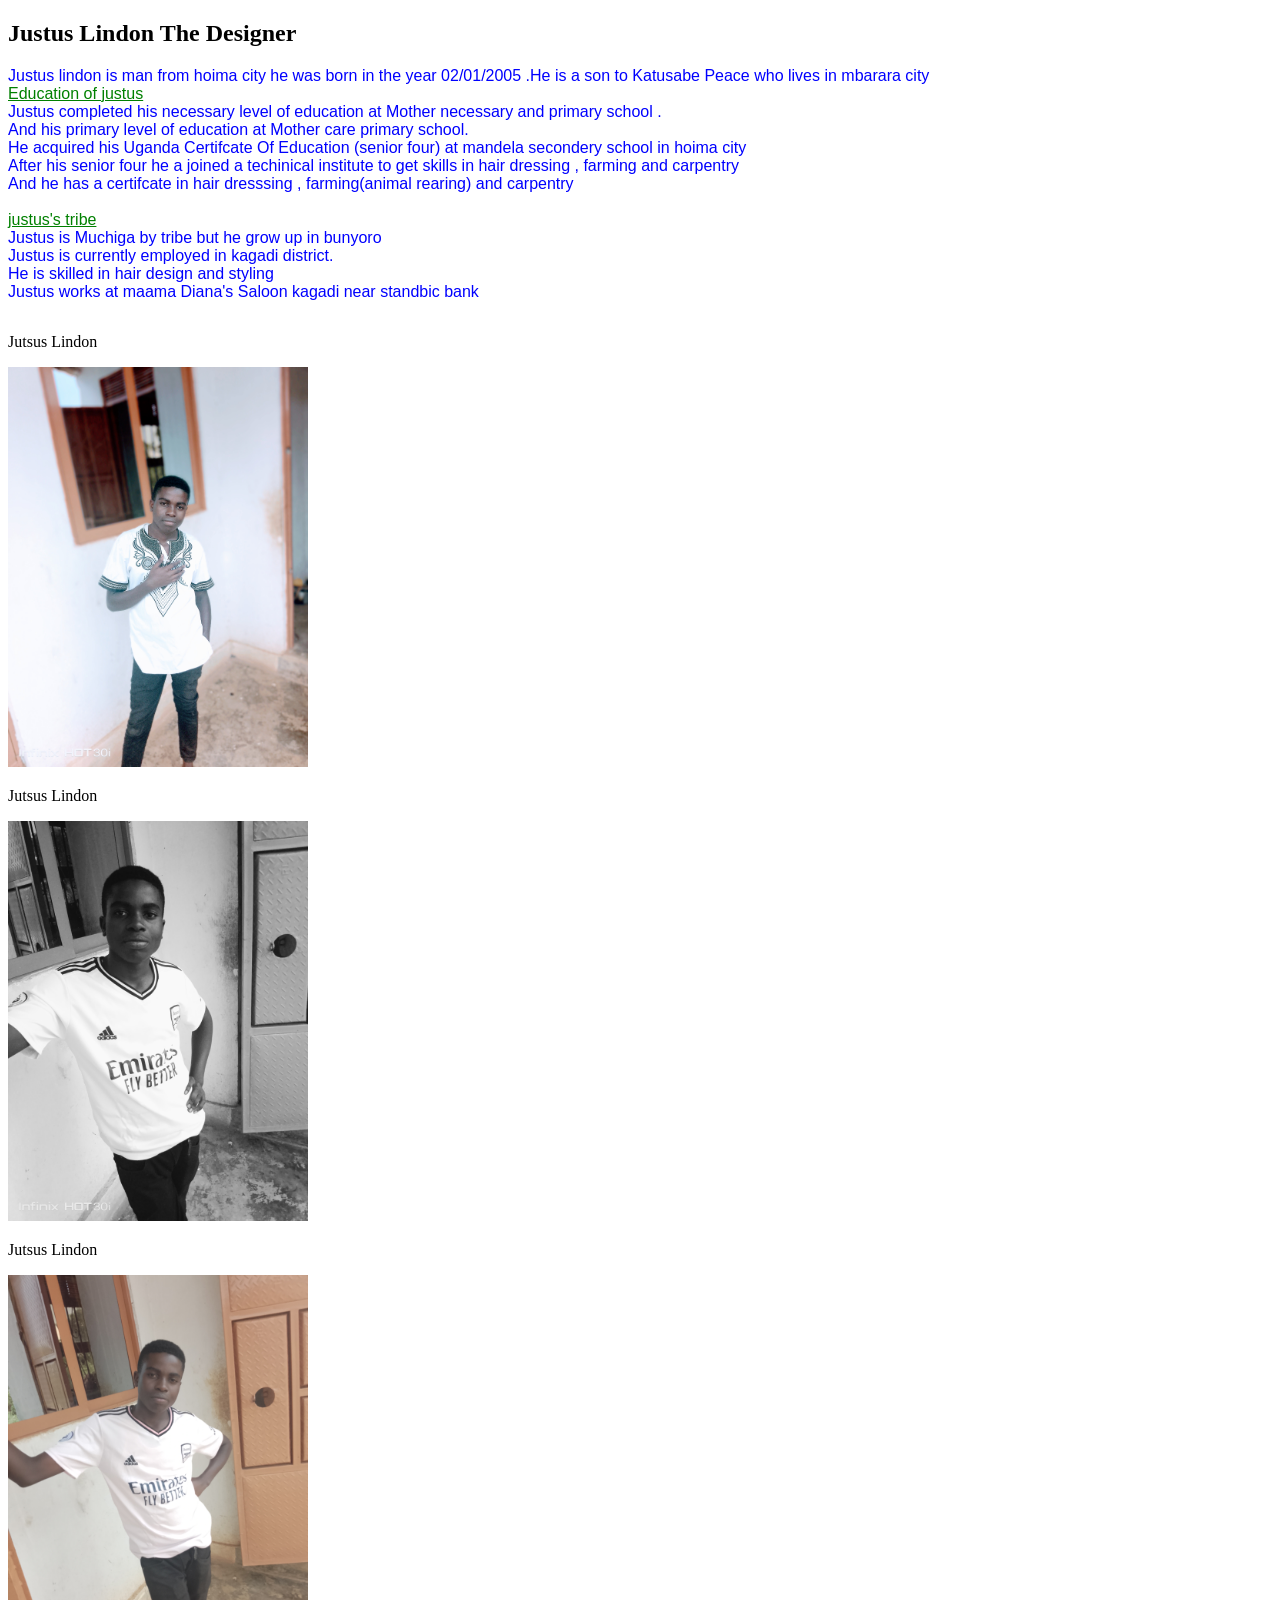
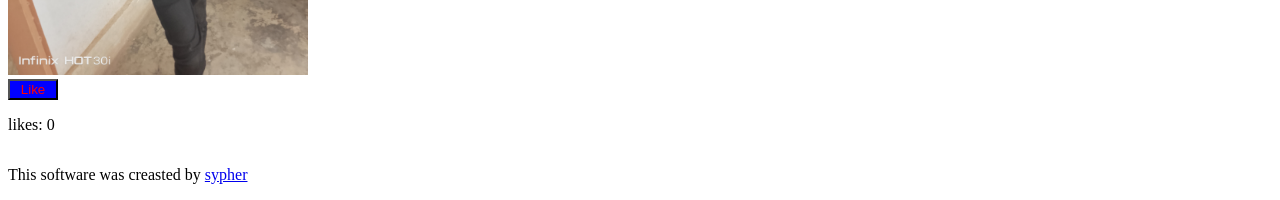
==== index.html @ d283e2e2 "Update index.html" ====
<!DOCTYPE html>

<html>
<head>
    <link rel="stylesheet" href="justus.css">
    <title>Justus lindon</title>
</head>
<body>

<h2>Justus Lindon The Designer</h2>
<p class="s2">
   Justus lindon is man from hoima city  he was born in the year 02/01/2005 .He is a son to Katusabe Peace who lives in mbarara city <br>
   <span class="s3">Education of justus</span><br>
   Justus completed his necessary level of education at Mother necessary and primary school .<br>
   And his primary level of education at Mother care primary school.<br>
   He acquired his Uganda Certifcate Of Education (senior four) at mandela secondery school in hoima city<br>
   After his senior four he a joined a techinical institute to get skills in hair dressing , farming and carpentry<br>
   And he has a certifcate in hair dresssing , farming(animal rearing) and carpentry<br>
   <br>
   <span class="s3">justus's tribe</span><br>
   Justus is Muchiga by tribe but he grow up in bunyoro <br>
   Justus is currently employed in kagadi district.<br>
   He is skilled in hair design and styling <br>
   Justus works at maama Diana's Saloon kagadi near standbic bank
</p>
<div class="image-div">
   <div>
      <p>Jutsus Lindon</p>
      <img src="IMAGES/justus5.jpg" title="justus lindon"  width="300">
   </div> 
   
   <div>
      <p>Jutsus Lindon</p>
      <img src="IMAGES/justus4.jpg" title="justus lindon"  width="300">
   </div>
   <div>
      <p>Jutsus Lindon</p>
      <img src="IMAGES/jutus6.jpg" title="justus lindon" width="300">
   </div>
   
   <button class="js-like-button button" onclick="like();">Like</button>
   <p class="js-likes">likes: 0</p>
</div>
<div class="author">
   <p>This software was creasted by <a href="sypher%20pro.html/">sypher</a></p>
   
</div>
<script>
  
   //localStorage.setItem('likes' JSON.stringfy(likes));
   function like(){
       let likes = 0;
       document.querySelector('.js-likes').innerHTML= `Likes: ${likes}`;
       const buttonElement = document.querySelector('.js-like-button');
      let buttonText = document.querySelector('.js-like-button').innerHTML;
      document.querySelector('.js-likes').innerHTML= `Likes: ${likes}`;
      if (buttonText ==='Like'){
         likes = likes + 1;
         document.querySelector('.js-like-button').innerHTML='Liked';
         document.querySelector('.js-likes').innerHTML= `Likes: ${likes}`;
         buttonElement.classList.add('liked');
         
      }else{
         likes = likes - 1;
         document.querySelector('.js-like-button').innerHTML='Like';
         document.querySelector('.js-likes').innerHTML= `Likes: ${likes}`;
      }
      if (likes=== -1){
         likes = 0;
         document.querySelector('.js-likes').innerHTML= `Likes: ${likes}`;
      }
      console.log(likes);
      console.log(buttonText);
   }
</script>
</body>
</html>
---- justus.css ----
h2{
  color: black;
  font-family: rod;
  font-weight: bolder;
  cursor: pointer;
}
.image-div{
  display: flex;
 justify-content: space-between;
 flex-direction: column;
}
.s2{
  color: blue;
  font-family: sans-serif;
}
.s3{
  color: green;
  text-decoration: underline;
}
.liked{
  color: blue;
  background: white;
  border-radius: 20px;
  width: 50px;
}
.js-like-button{
  width: 50px;
  background-color: blue;
  color: red;
}
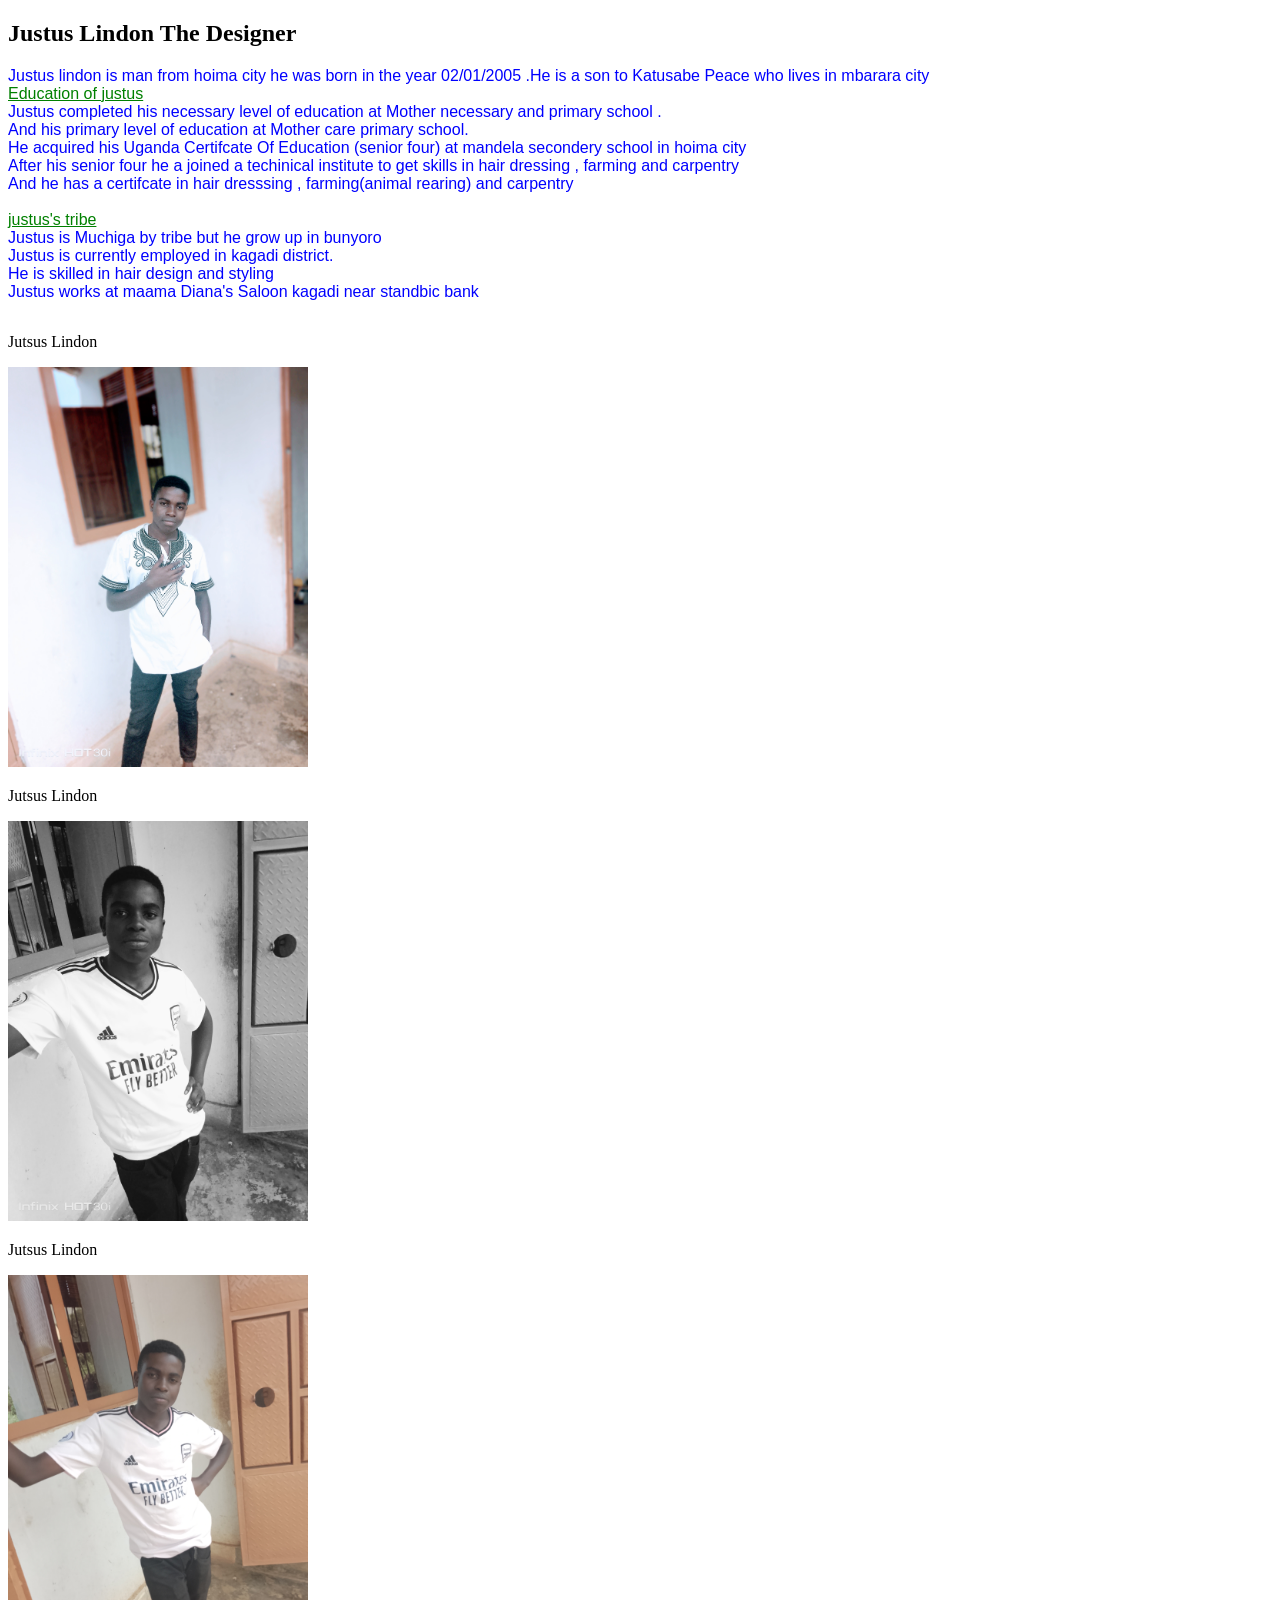
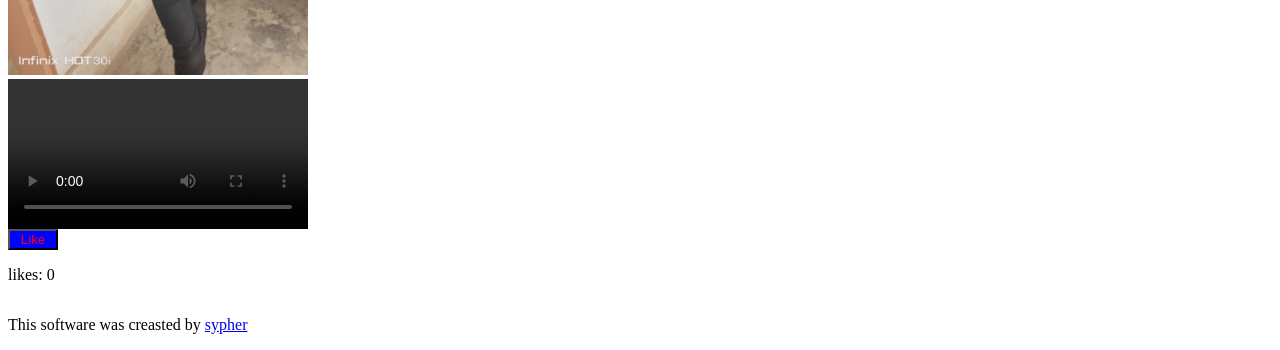
==== commit 80de966a: "Update index.html" ====
--- a/index.html
+++ b/index.html
@@ -37,7 +37,7 @@
       <p>Jutsus Lindon</p>
       <img src="IMAGES/jutus6.jpg" title="justus lindon" width="300">
    </div>
-   
+   <video src="IMAGES/SPARKLES SALON UGANDA - NATURAL TWISTS WITH EXTENSION (Full Plaiting Process).mp4"controls width="300"></video>
    <button class="js-like-button button" onclick="like();">Like</button>
    <p class="js-likes">likes: 0</p>
 </div>
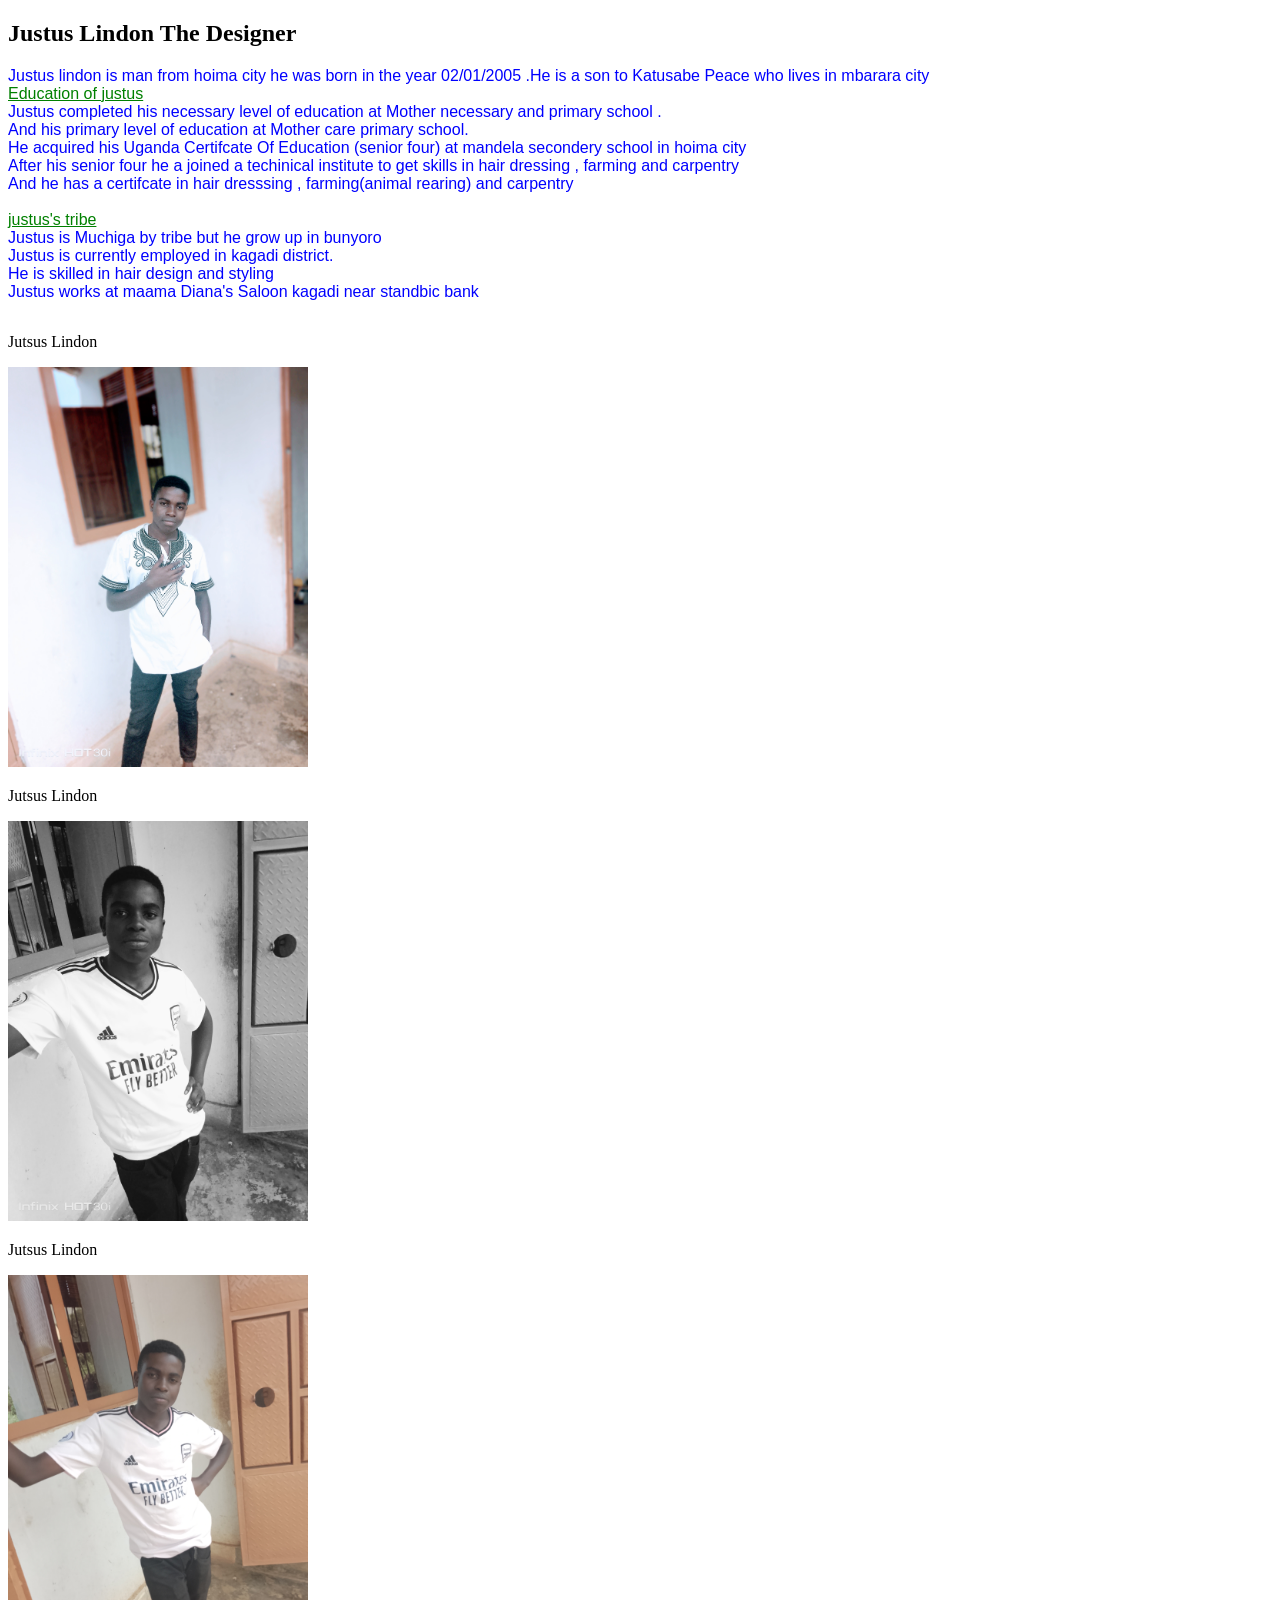
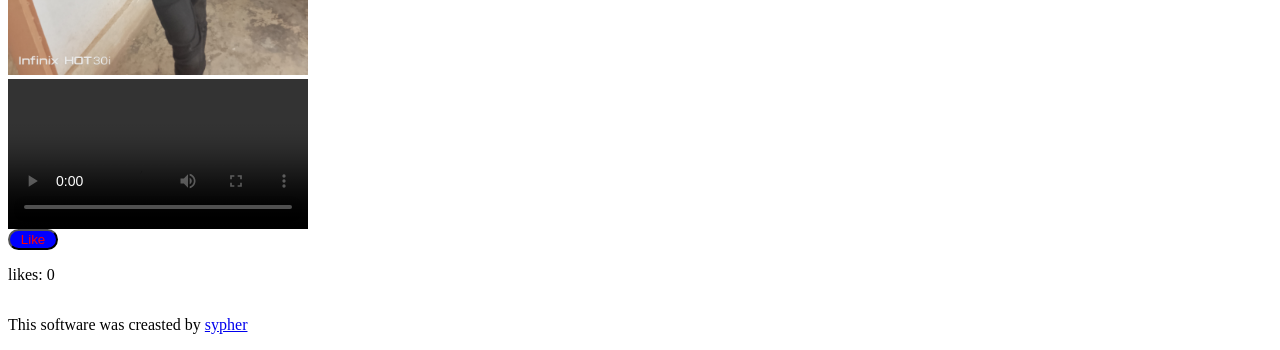
==== commit 7ae05059: "Update index.html" ====
--- a/index.html
+++ b/index.html
@@ -4,6 +4,7 @@
 <head>
     <link rel="stylesheet" href="justus.css">
     <title>Justus lindon</title>
+    <link rel="icon" type="image/x-icon" href="/IMAGES/justus5.jpg">
 </head>
 <body>
 
--- a/justus.css
+++ b/justus.css
@@ -27,4 +27,5 @@
   width: 50px;
   background-color: blue;
   color: red;
+  border-radius: 20px;
 }
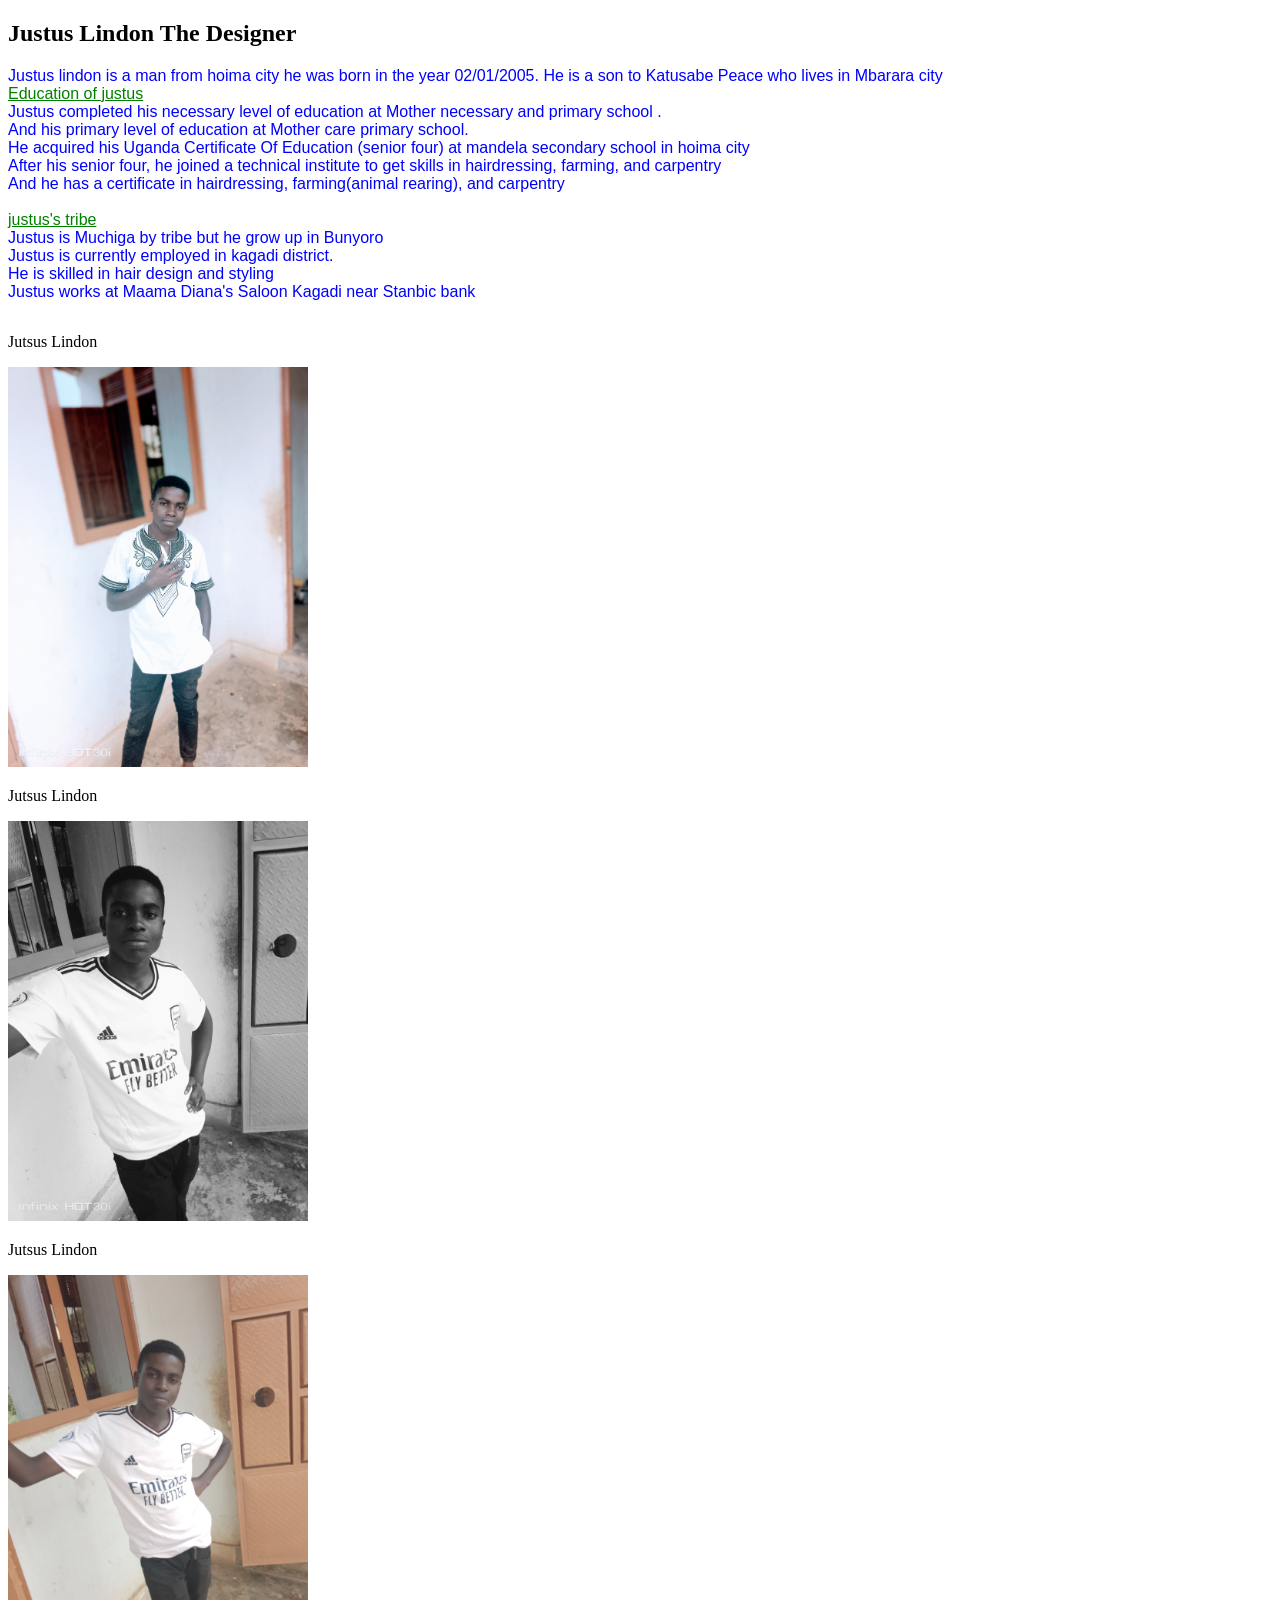
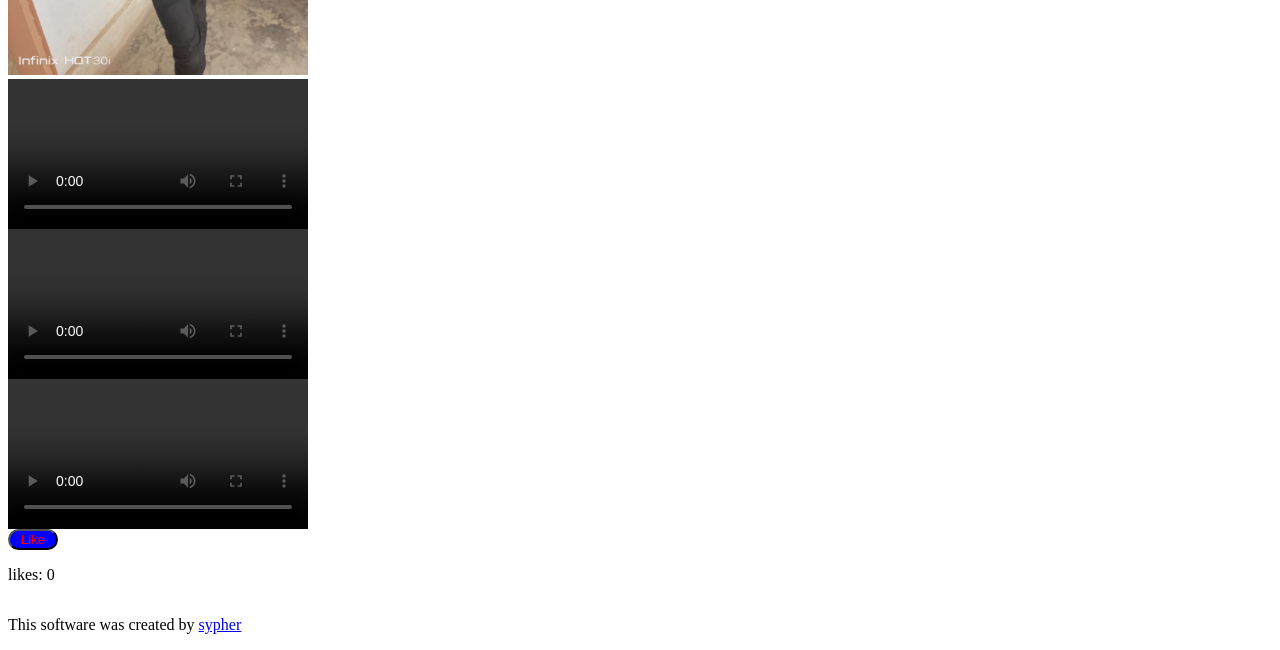
==== commit 5d607b5f: "Update index.html" ====
--- a/index.html
+++ b/index.html
@@ -4,25 +4,25 @@
 <head>
     <link rel="stylesheet" href="justus.css">
     <title>Justus lindon</title>
-    <link rel="icon" type="image/x-icon" href="/IMAGES/justus5.jpg">
+    <link rel="icon" type="image/x-icon" href="IMAGES/justus5.jpg">
 </head>
 <body>
 
 <h2>Justus Lindon The Designer</h2>
 <p class="s2">
-   Justus lindon is man from hoima city  he was born in the year 02/01/2005 .He is a son to Katusabe Peace who lives in mbarara city <br>
+   Justus lindon is a man from hoima city  he was born in the year 02/01/2005. He is a son to Katusabe Peace who lives in Mbarara city <br>
    <span class="s3">Education of justus</span><br>
    Justus completed his necessary level of education at Mother necessary and primary school .<br>
    And his primary level of education at Mother care primary school.<br>
-   He acquired his Uganda Certifcate Of Education (senior four) at mandela secondery school in hoima city<br>
-   After his senior four he a joined a techinical institute to get skills in hair dressing , farming and carpentry<br>
-   And he has a certifcate in hair dresssing , farming(animal rearing) and carpentry<br>
+   He acquired his Uganda Certificate Of Education (senior four) at mandela secondary school in hoima city<br>
+   After his senior four, he joined a technical institute to get skills in hairdressing, farming, and carpentry<br>
+   And he has a certificate in hairdressing, farming(animal rearing), and carpentry<br>
    <br>
    <span class="s3">justus's tribe</span><br>
-   Justus is Muchiga by tribe but he grow up in bunyoro <br>
+   Justus is Muchiga by tribe but he grow up in Bunyoro <br>
    Justus is currently employed in kagadi district.<br>
    He is skilled in hair design and styling <br>
-   Justus works at maama Diana's Saloon kagadi near standbic bank
+   Justus works at Maama Diana's Saloon Kagadi near Stanbic bank
 </p>
 <div class="image-div">
    <div>
@@ -39,11 +39,13 @@
       <img src="IMAGES/jutus6.jpg" title="justus lindon" width="300">
    </div>
    <video src="IMAGES/SPARKLES SALON UGANDA - NATURAL TWISTS WITH EXTENSION (Full Plaiting Process).mp4"controls width="300"></video>
+    <video src="IMAGES/SPARKLES SALON UGANDA - NATURAL TWISTS WITH EXTENSION (Full Plaiting Process).mp4"controls width="300"></video>
+    <video src="IMAGES/SPARKLES SALON UGANDA - NATURAL TWISTS WITH EXTENSION (Full Plaiting Process).mp4"controls width="300"></video>
    <button class="js-like-button button" onclick="like();">Like</button>
    <p class="js-likes">likes: 0</p>
 </div>
 <div class="author">
-   <p>This software was creasted by <a href="sypher%20pro.html/">sypher</a></p>
+   <p>This software was created by <a href="sypher%20pro.html/">sypher</a></p>
    
 </div>
 <script>
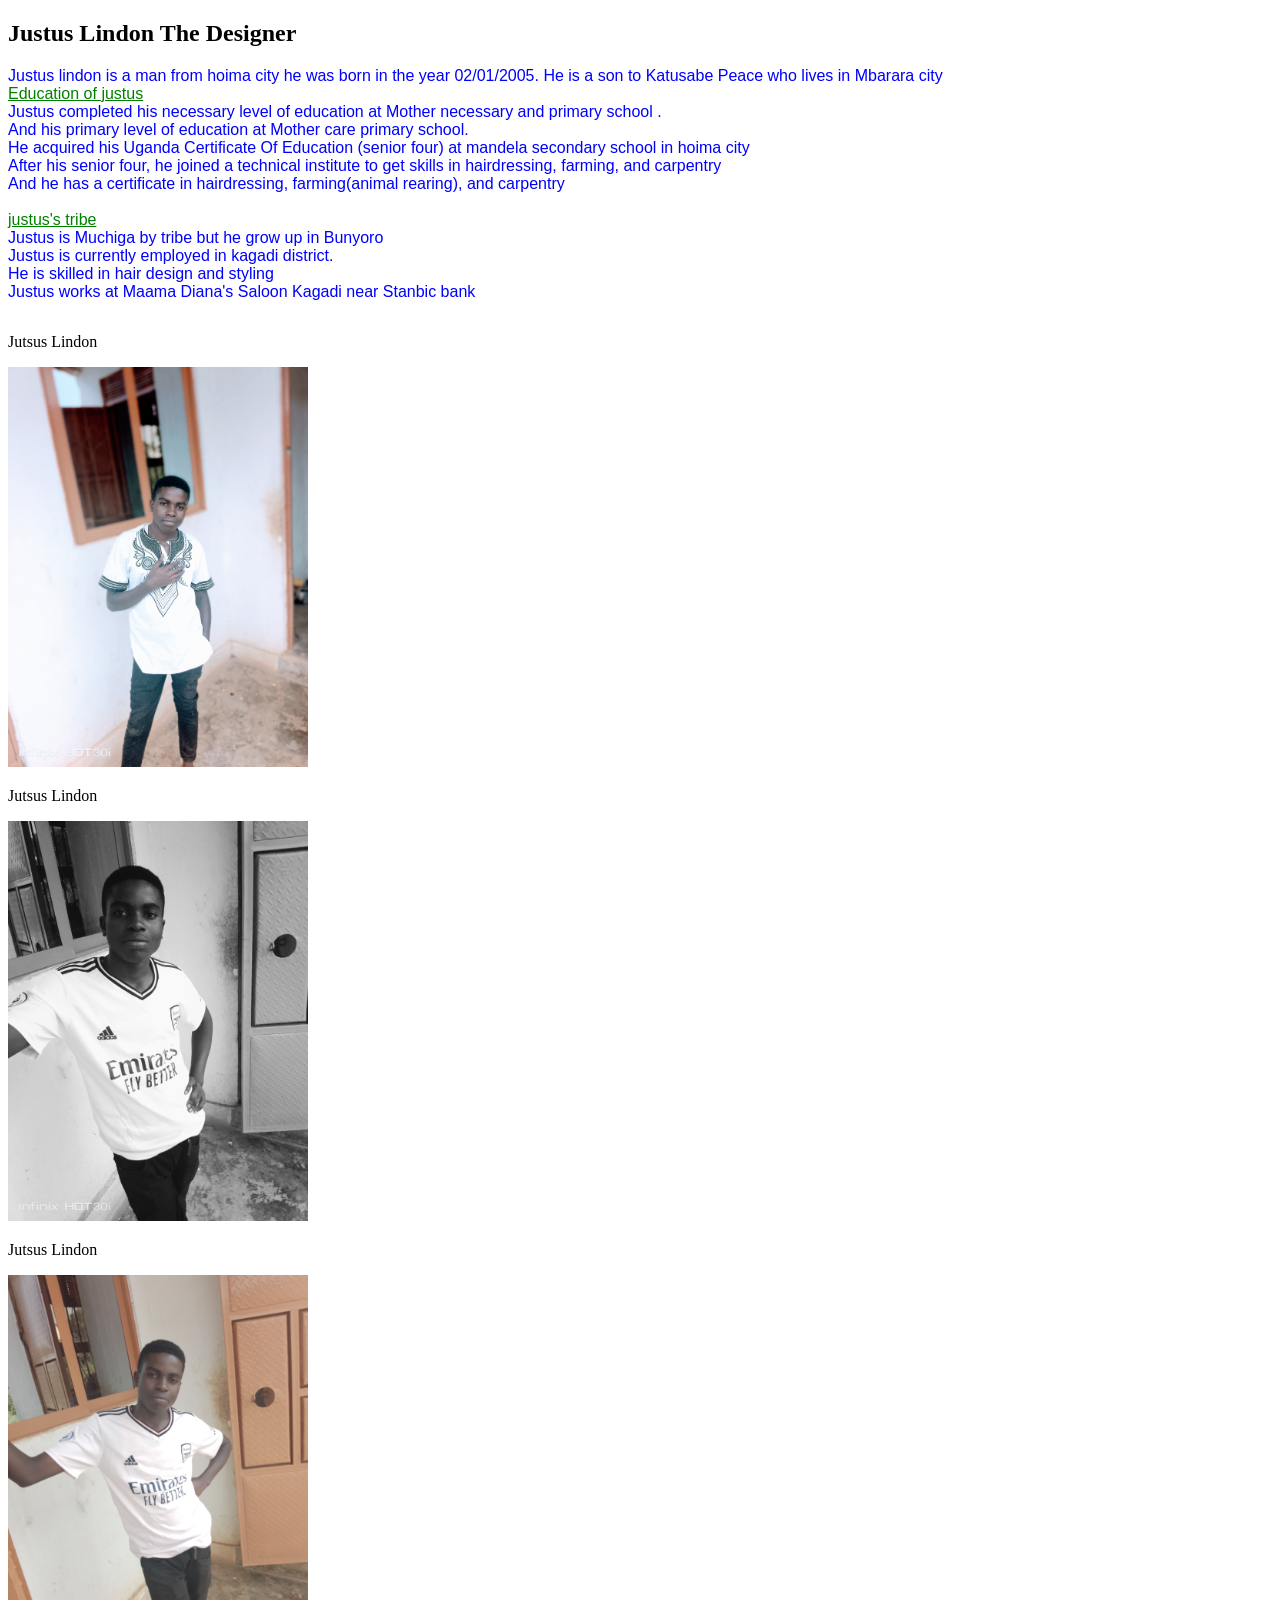
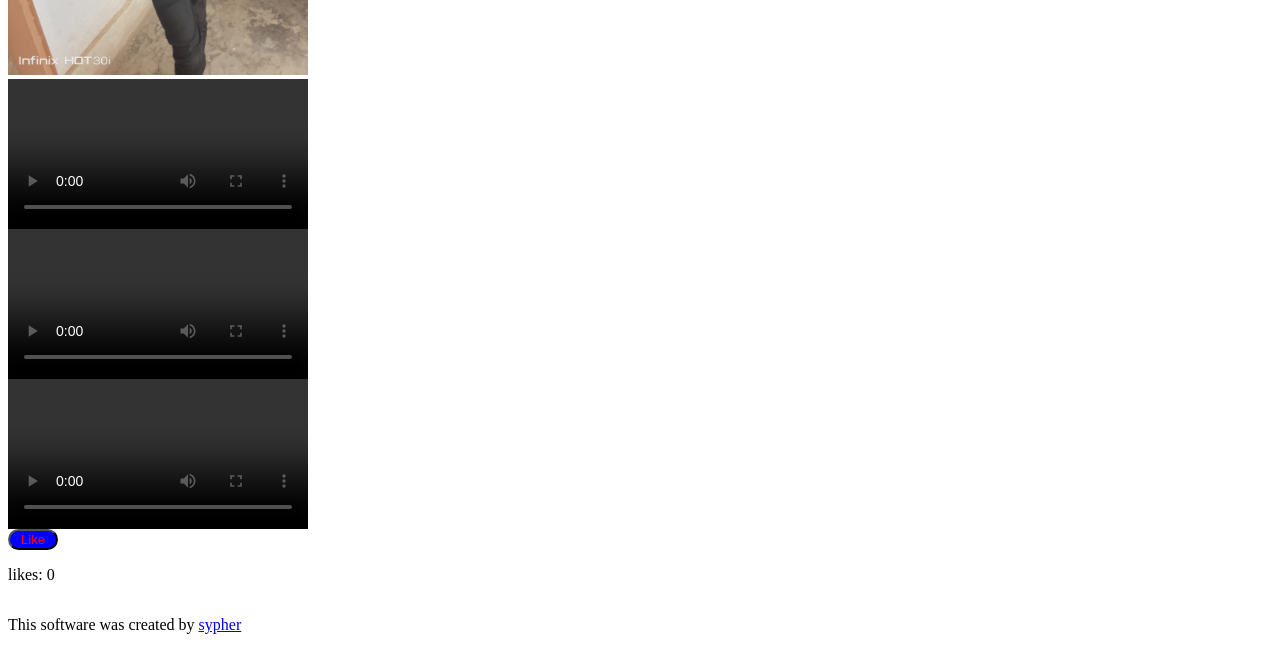
==== commit 0f3bc8e9: "Update index.html" ====
--- a/index.html
+++ b/index.html
@@ -39,7 +39,7 @@
       <img src="IMAGES/jutus6.jpg" title="justus lindon" width="300">
    </div>
    <video src="IMAGES/SPARKLES SALON UGANDA - NATURAL TWISTS WITH EXTENSION (Full Plaiting Process).mp4"controls width="300"></video>
-    <video src="IMAGES/SPARKLES SALON UGANDA - NATURAL TWISTS WITH EXTENSION (Full Plaiting Process).mp4"controls width="300"></video>
+    <video src="IMAGES/2022 Knotless braids protective hairstyles.mp4"controls width="300"></video>
     <video src="IMAGES/SPARKLES SALON UGANDA - NATURAL TWISTS WITH EXTENSION (Full Plaiting Process).mp4"controls width="300"></video>
    <button class="js-like-button button" onclick="like();">Like</button>
    <p class="js-likes">likes: 0</p>
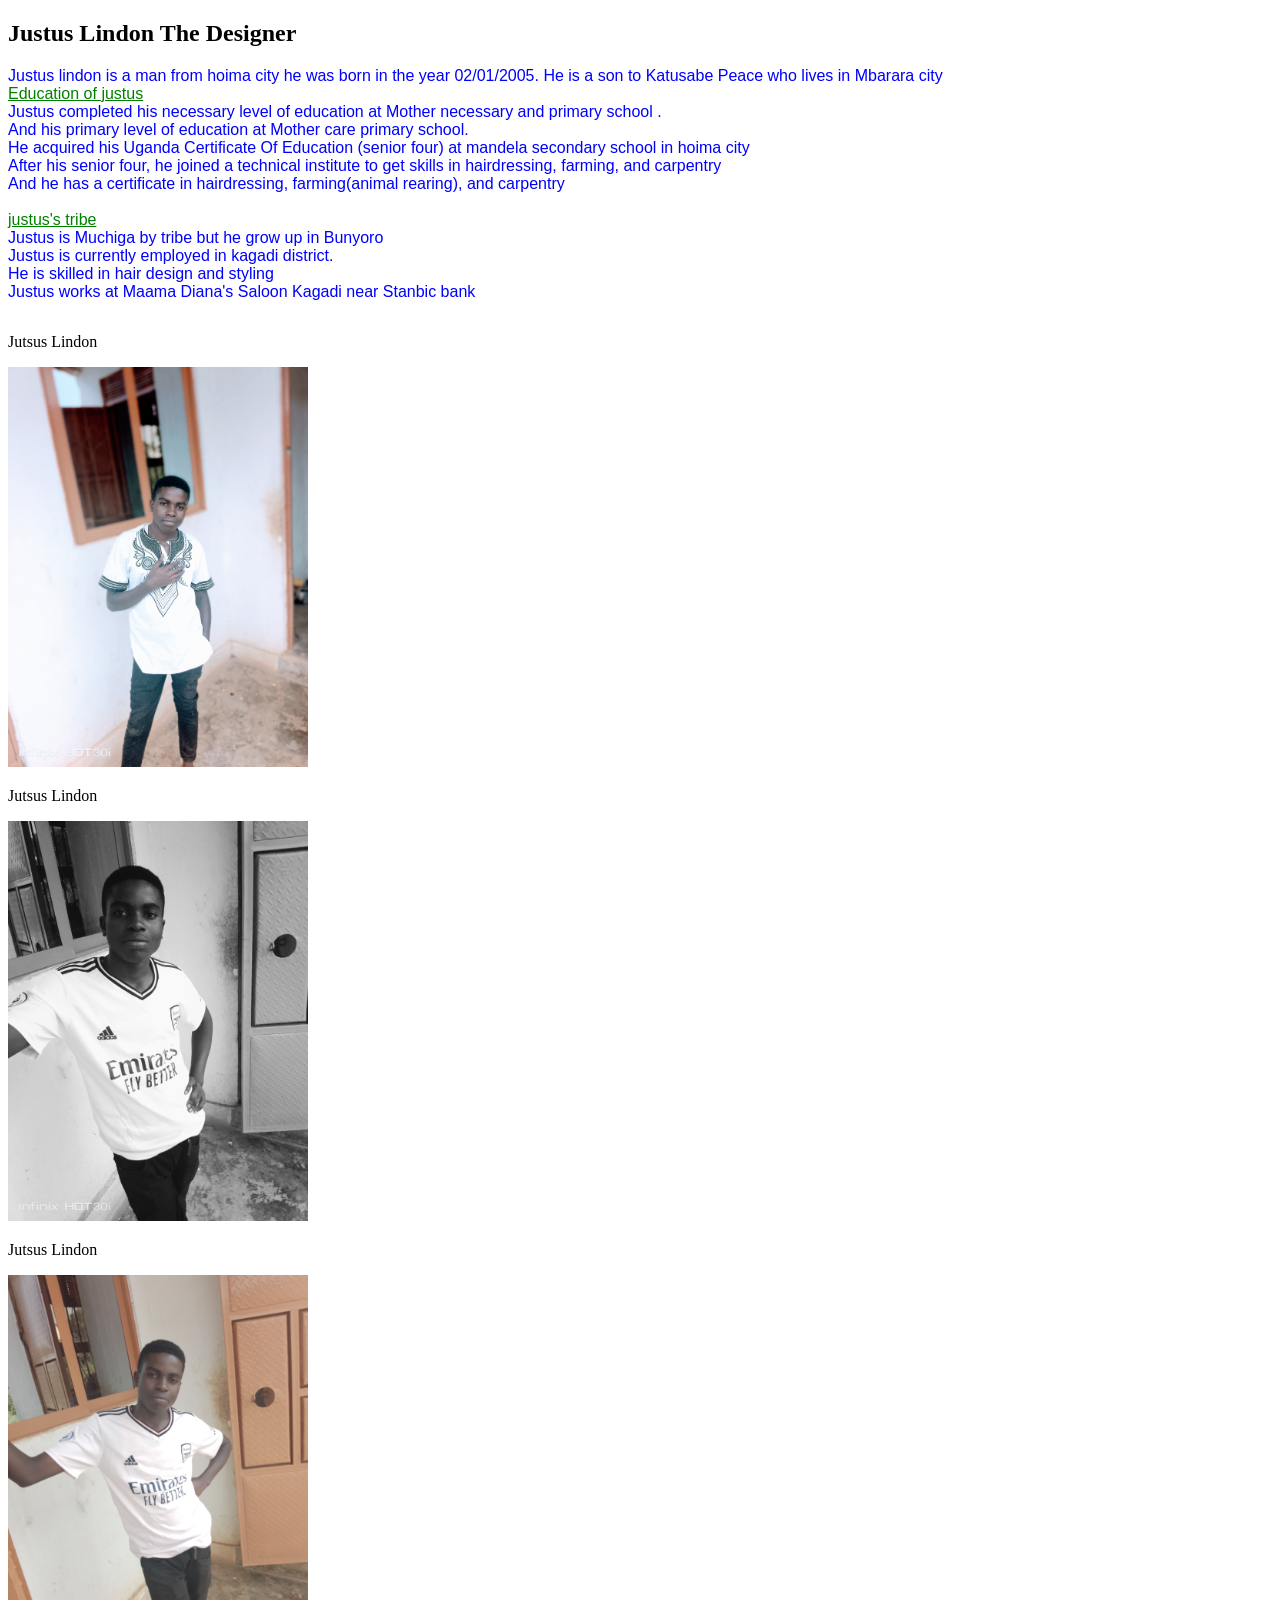
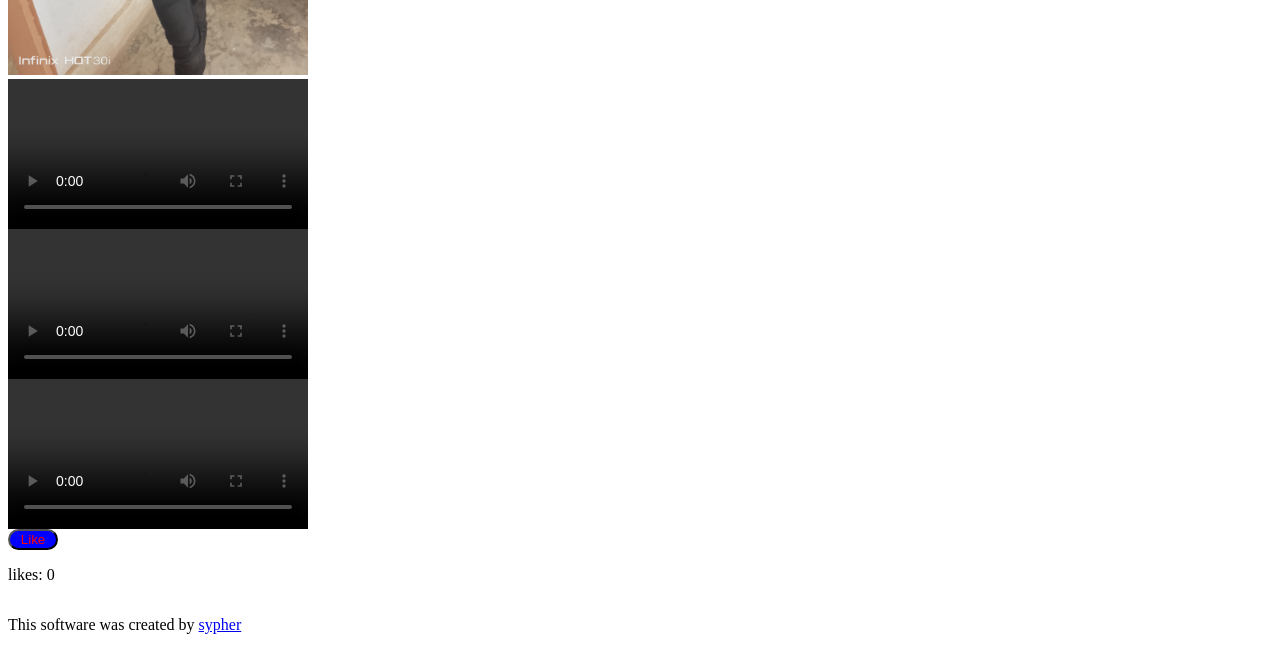
==== commit 429ff24b: "Update index.html" ====
--- a/index.html
+++ b/index.html
@@ -40,7 +40,7 @@
    </div>
    <video src="IMAGES/SPARKLES SALON UGANDA - NATURAL TWISTS WITH EXTENSION (Full Plaiting Process).mp4"controls width="300"></video>
     <video src="IMAGES/2022 Knotless braids protective hairstyles.mp4"controls width="300"></video>
-    <video src="IMAGES/SPARKLES SALON UGANDA - NATURAL TWISTS WITH EXTENSION (Full Plaiting Process).mp4"controls width="300"></video>
+    <video src="IMAGES/curly crochet hairstyle.mp4"controls width="300"></video>
    <button class="js-like-button button" onclick="like();">Like</button>
    <p class="js-likes">likes: 0</p>
 </div>
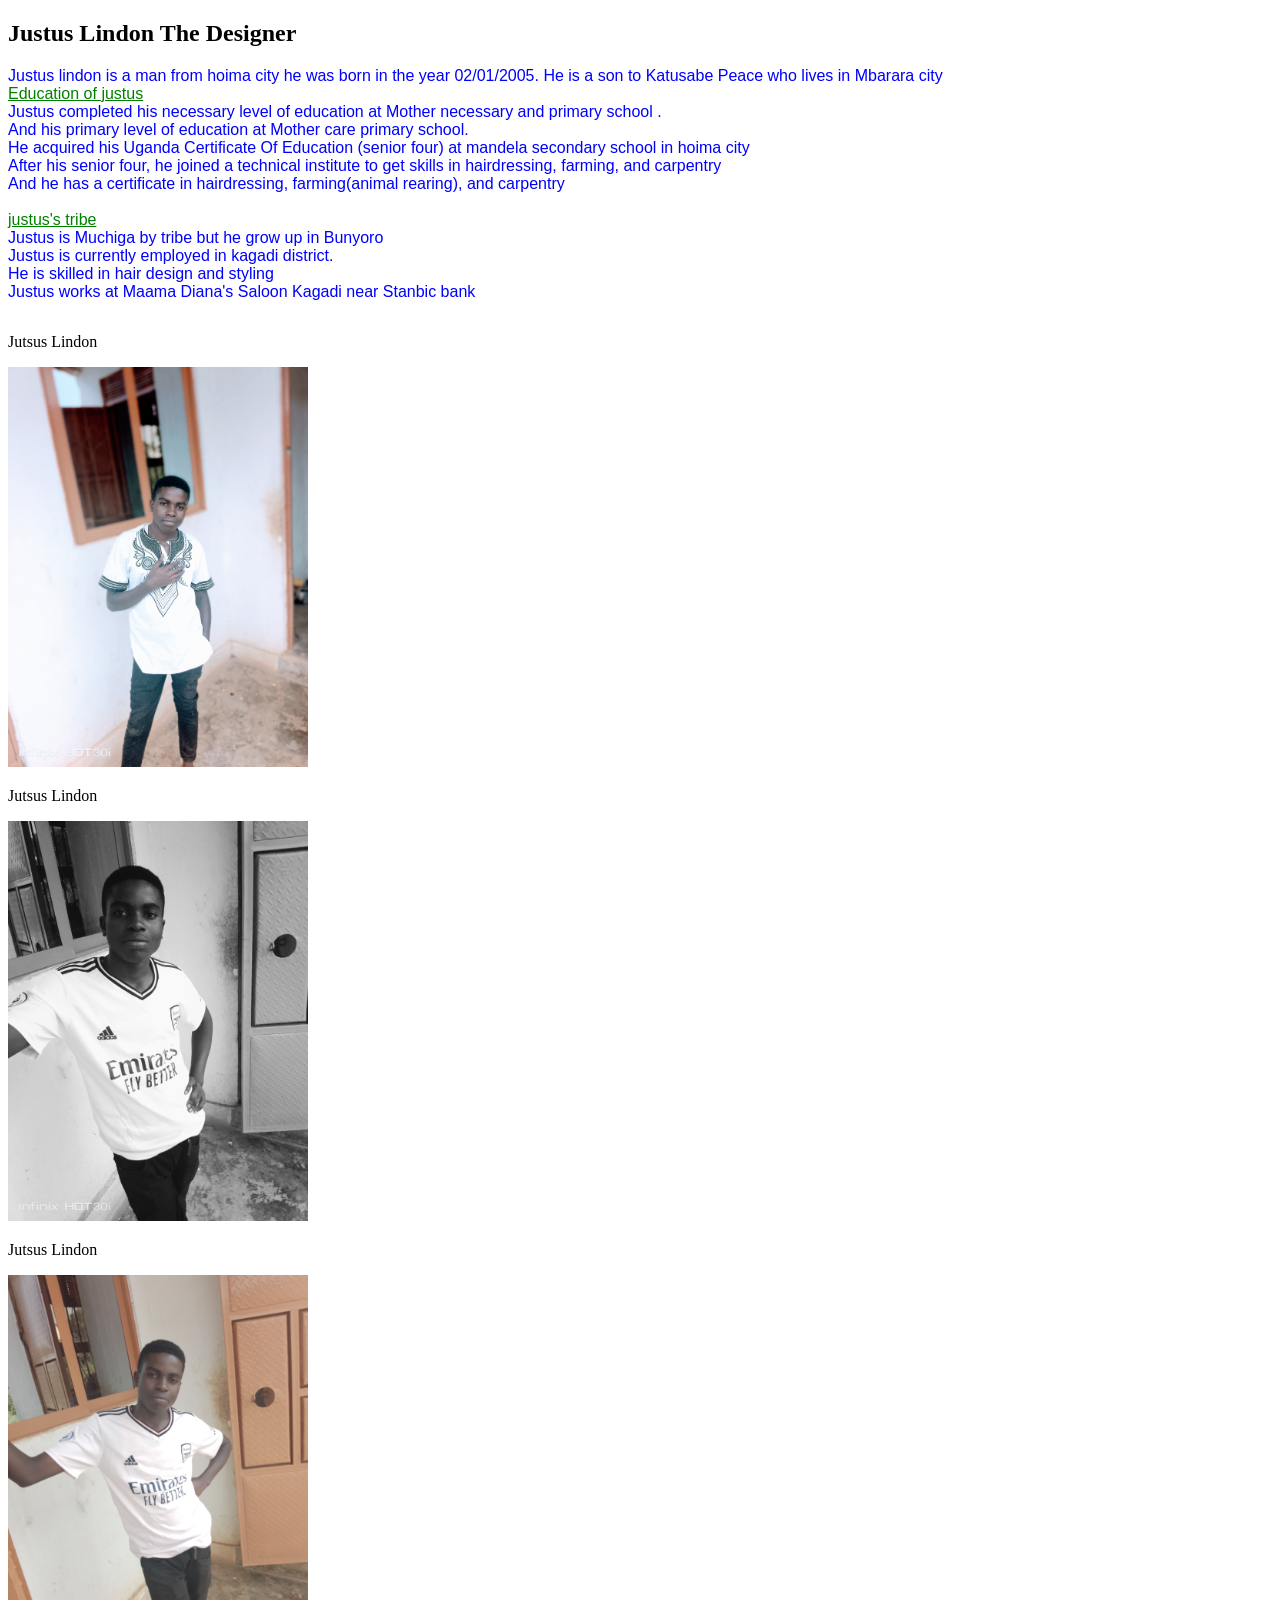
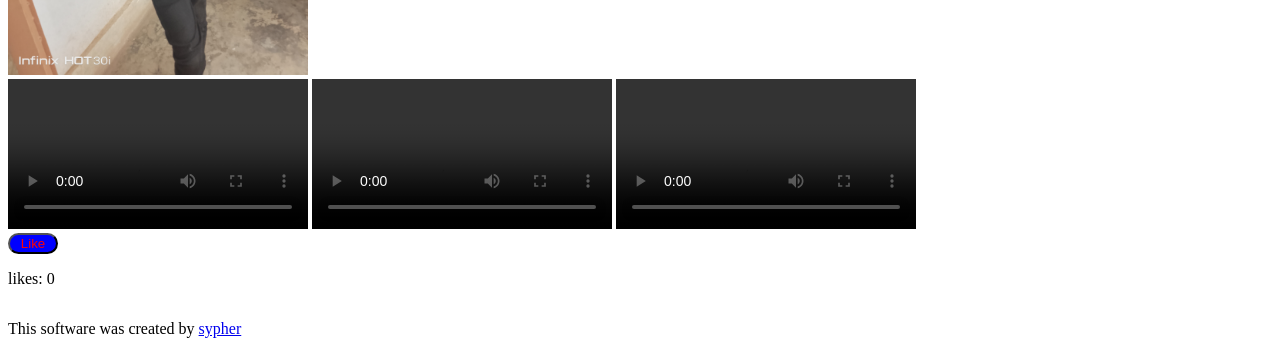
==== commit dc4bf25c: "Update index.html" ====
--- a/index.html
+++ b/index.html
@@ -38,10 +38,14 @@
       <p>Jutsus Lindon</p>
       <img src="IMAGES/jutus6.jpg" title="justus lindon" width="300">
    </div>
-   <video src="IMAGES/SPARKLES SALON UGANDA - NATURAL TWISTS WITH EXTENSION (Full Plaiting Process).mp4"controls width="300"></video>
-    <video src="IMAGES/2022 Knotless braids protective hairstyles.mp4"controls width="300"></video>
-    <video src="IMAGES/curly crochet hairstyle.mp4"controls width="300"></video>
-   <button class="js-like-button button" onclick="like();">Like</button>
+    <div class="video-container">
+        <video src="IMAGES/SPARKLES SALON UGANDA - NATURAL TWISTS WITH EXTENSION (Full Plaiting Process).mp4" controls width="300"></video>
+        <video src="IMAGES/2022 Knotless braids protective hairstyles.mp4"controls width="300"></video>
+        <video src="IMAGES/curly crochet hairstyle.mp4"controls width="300"></video>
+       
+    </div>
+    <button class="js-like-button button" onclick="like();">Like</button>
+   
    <p class="js-likes">likes: 0</p>
 </div>
 <div class="author">
